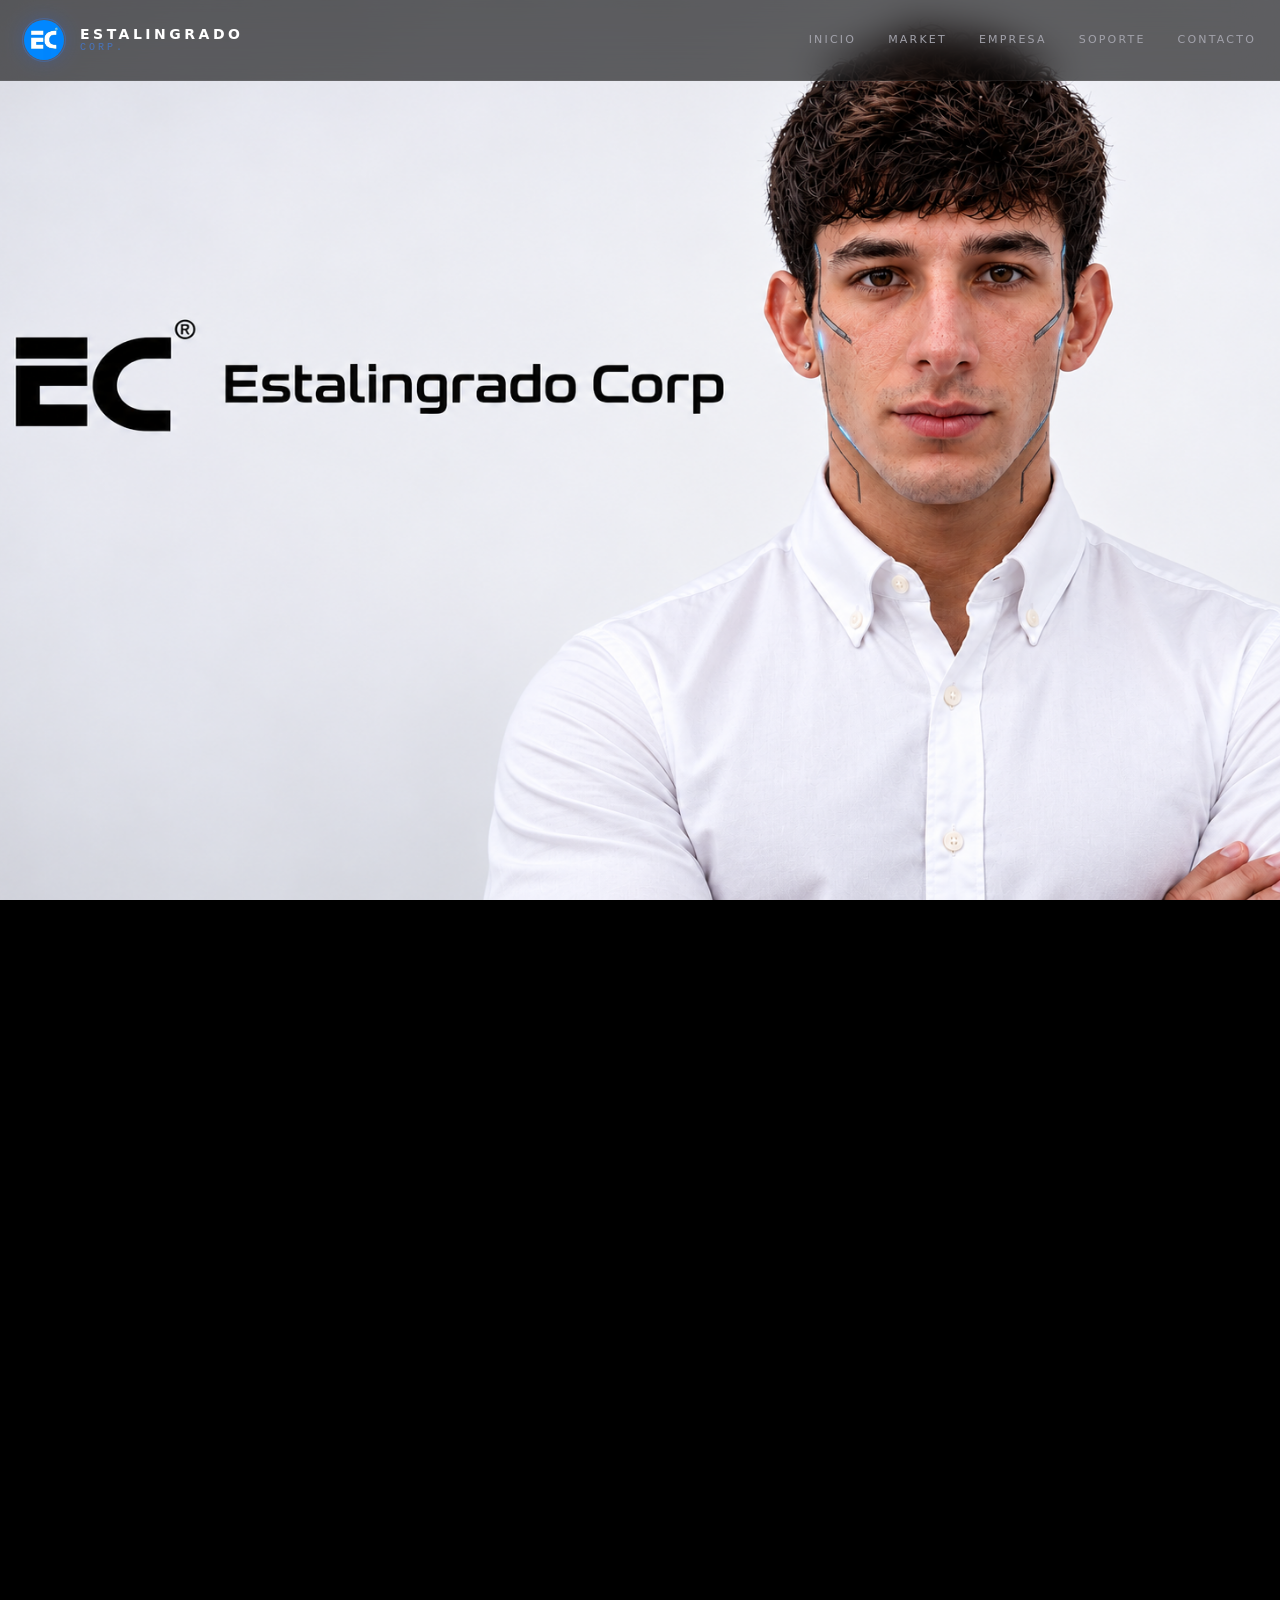
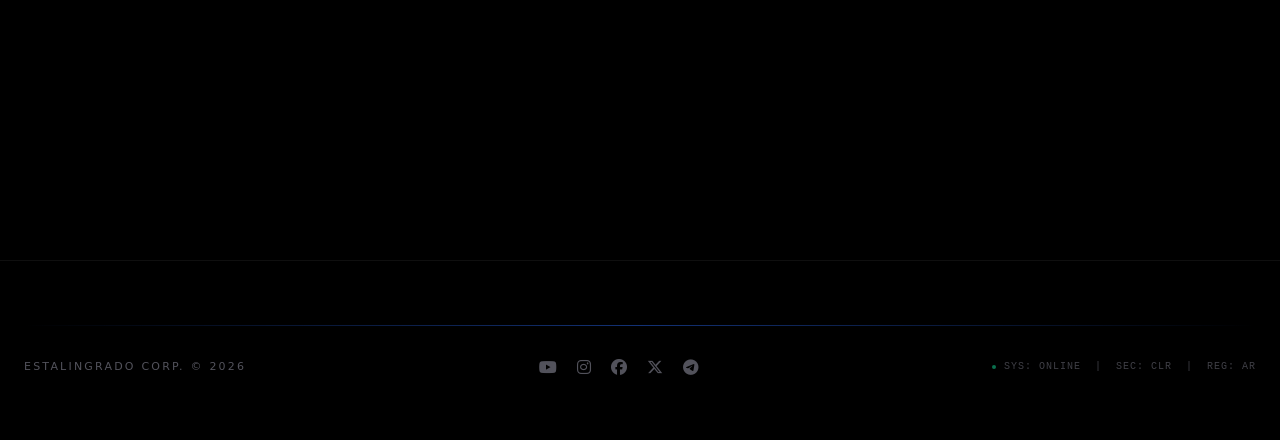
==== soporte/index.html @ 01b17282 "feat: publicar el portal completo con Soporte como subpágina" ====
<!DOCTYPE html>
<html lang="es">
<head>
<meta charset="UTF-8">
<meta name="viewport" content="width=device-width, initial-scale=1.0">
<title>Estalingrado Corp — Recepción de clientes</title>
<meta name="description" content="Estalingrado Corp: servicio técnico informático, desarrollo de sitios web y soporte al cliente en Salta Capital, Argentina. Pedí ayuda o enviá tu consulta.">
<meta name="author" content="Estalingrado Corp">
<meta name="referrer" content="strict-origin-when-cross-origin">
<link rel="canonical" href="https://estalingradocorp.qzz.io/soporte/">
<meta property="og:type" content="website">
<meta property="og:site_name" content="Estalingrado Corp">
<meta property="og:locale" content="es_AR">
<meta property="og:title" content="Estalingrado Corp — Recepción de clientes">
<meta property="og:description" content="Servicio técnico informático, desarrollo de sitios web y soporte al cliente en Salta Capital, Argentina. Pedí ayuda o enviá tu consulta.">
<meta property="og:url" content="https://estalingradocorp.qzz.io/soporte/">
<meta property="og:image" content="https://estalingradocorp.qzz.io/soporte/imagen/portada/Retrato%20corporativo%20con%20implantes%20cibern%C3%A9ticos.png">
<meta property="og:image:width" content="1535">
<meta property="og:image:height" content="1024">
<meta property="og:image:alt" content="Retrato corporativo de Estalingrado Corp con implantes cibernéticos">
<meta name="twitter:card" content="summary_large_image">
<meta name="twitter:title" content="Estalingrado Corp — Recepción de clientes">
<meta name="twitter:description" content="Servicio técnico informático, desarrollo de sitios web y soporte al cliente en Salta Capital, Argentina.">
<meta name="twitter:image" content="https://estalingradocorp.qzz.io/soporte/imagen/portada/Retrato%20corporativo%20con%20implantes%20cibern%C3%A9ticos.png">
<meta http-equiv="Content-Security-Policy" content="default-src 'self'; img-src 'self' data:; style-src 'self' https://cdnjs.cloudflare.com https://fonts.googleapis.com; font-src https://cdnjs.cloudflare.com https://fonts.gstatic.com; script-src 'self'; connect-src 'self' https://*.supabase.co; object-src 'none'; frame-src 'none'; base-uri 'self'; form-action 'self'; upgrade-insecure-requests">
<link rel="icon" type="image/jpeg" href="assets/favicon.jpg">
<link rel="preload" as="image" href="imagen/portada/Retrato%20corporativo%20con%20implantes%20cibern%C3%A9ticos.png">
<link rel="preconnect" href="https://fonts.googleapis.com">
<link rel="preconnect" href="https://fonts.gstatic.com" crossorigin>
<link href="https://fonts.googleapis.com/css2?family=Inter:wght@200;300;400;500;600;700&family=JetBrains+Mono:wght@300;400;500&display=swap" rel="stylesheet">
<link rel="stylesheet" href="https://cdnjs.cloudflare.com/ajax/libs/font-awesome/6.5.1/css/all.min.css">
<link rel="stylesheet" href="css/styles.css">
</head>
<body>

<a class="skip-link" href="#contenido">Saltar al contenido</a>

<!-- Fondo dinámico: red de orbes flotantes (canvas decorativo) -->
<canvas id="fondo-particulas" aria-hidden="true"></canvas>

<!-- NAVBAR -->
<header class="navbar glass" id="navbar">
  <div class="container navbar__inner">
    <a href="../index.html" class="brand" aria-label="Estalingrado Corp — Sitio oficial">
      <span class="brand__avatar">
        <img src="assets/logo.jpg" alt="" width="40" height="40">
      </span>
      <span class="brand__text">
        <span class="brand__name">Estalingrado</span>
        <span class="brand__suffix">Corp.</span>
      </span>
    </a>

    <nav class="nav-links" aria-label="Navegación principal">
      <a href="../index.html" class="nav-links__item">Inicio</a>
      <a href="../market.html" class="nav-links__item">Market</a>
      <a href="../empresa.html" class="nav-links__item">Empresa</a>
      <a href="soporte.html" class="nav-links__item">Soporte</a>
      <a href="#contacto" class="nav-links__item">Contacto</a>
    </nav>

    <button class="nav-toggle" id="nav-toggle" type="button" aria-expanded="false" aria-controls="mobile-menu" aria-label="Abrir menú">
      <i class="fa-solid fa-bars" aria-hidden="true"></i>
    </button>
  </div>
</header>

<!-- MENÚ MÓVIL -->
<div class="mobile-menu" id="mobile-menu" hidden>
  <button class="mobile-menu__close" id="mobile-menu-close" type="button" aria-label="Cerrar menú">
    <i class="fa-solid fa-xmark" aria-hidden="true"></i>
  </button>
  <nav class="mobile-menu__links" aria-label="Navegación móvil">
    <a href="../index.html" class="mobile-menu__link">Inicio</a>
    <a href="../market.html" class="mobile-menu__link">Market</a>
    <a href="../empresa.html" class="mobile-menu__link">Empresa</a>
    <a href="soporte.html" class="mobile-menu__link">Soporte</a>
    <a href="#contacto" class="mobile-menu__link">Contacto</a>
  </nav>
</div>

<main id="contenido">

  <!-- HERO: banner con la foto corporativa a pantalla completa -->
  <section class="hero hero--portada" id="inicio" aria-label="Estalingrado Corp">
    <h1 class="sr-only">Servicio técnico y sitios web — Estalingrado Corp</h1>
    <img
      class="hero__imagen"
      src="imagen/portada/Retrato%20corporativo%20con%20implantes%20cibern%C3%A9ticos.png"
      alt="Retrato corporativo de Estalingrado Corp con implantes cibernéticos"
      width="1535" height="1024"
      fetchpriority="high"
      decoding="async">
  </section>

  <!-- SOPORTE: la sección vive en su propia subpágina (soporte.html).
       Acá queda solo la banda de entrada. -->
  <section class="section" id="soporte" aria-label="Soporte al cliente">
    <div class="container container--narrow">
      <div class="soporte-cta reveal">
        <span class="soporte-cta__icon" aria-hidden="true"><i class="fa-solid fa-headset"></i></span>
        <p class="soporte-cta__texto">
          Consultas, incidencias o reclamos: escribinos y seguí tu solicitud desde la misma página.
        </p>
        <a href="soporte.html" class="btn btn--solid">
          Ir al soporte
          <i class="fa-solid fa-arrow-right btn__arrow" aria-hidden="true"></i>
        </a>
      </div>
    </div>
  </section>

  <!-- CONTACTO -->
  <section class="section" id="contacto" aria-labelledby="contacto-title">
    <div class="container container--narrow">
      <div class="section__head reveal">
        <p class="section__label"><span class="section__line" aria-hidden="true"></span>Contacto</p>
        <h2 class="section__title" id="contacto-title">Canales <span class="tg">oficiales</span></h2>
        <p class="section__desc">
          Estalingrado Corp · Salta Capital, Argentina (zona sur).
        </p>
      </div>

      <!-- Teléfono oficial: pendiente de que nos lo pase la empresa.
           El correo de soporte sí está verificado y publicado arriba. -->
      <!-- El formulario compartido se despliega al final de la sección
           #soporte (ver js/main.js). -->

      <ul class="contact-list reveal">
        <li class="contact-list__item">
          <span class="contact-list__icon" aria-hidden="true"><i class="fa-solid fa-envelope"></i></span>
          <div>
            <p class="contact-list__label">Soporte al cliente</p>
            <a class="contact-list__value" href="mailto:estalingradocorpsupport@protonmail.com">estalingradocorpsupport@protonmail.com</a>
          </div>
        </li>
        <li class="contact-list__item">
          <span class="contact-list__icon" aria-hidden="true"><i class="fa-brands fa-youtube"></i></span>
          <div>
            <p class="contact-list__label">YouTube</p>
            <a class="contact-list__value" href="https://www.youtube.com/@Estalingradocorp" target="_blank" rel="noopener">@Estalingradocorp</a>
          </div>
        </li>
        <li class="contact-list__item">
          <span class="contact-list__icon" aria-hidden="true"><i class="fa-brands fa-instagram"></i></span>
          <div>
            <p class="contact-list__label">Instagram</p>
            <a class="contact-list__value" href="https://www.instagram.com/nicotips27/" target="_blank" rel="noopener">@nicotips27</a>
          </div>
        </li>
        <li class="contact-list__item">
          <span class="contact-list__icon" aria-hidden="true"><i class="fa-brands fa-facebook"></i></span>
          <div>
            <p class="contact-list__label">Facebook</p>
            <a class="contact-list__value" href="https://web.facebook.com/estalingradocorp" target="_blank" rel="noopener">estalingradocorp</a>
          </div>
        </li>
        <li class="contact-list__item">
          <span class="contact-list__icon" aria-hidden="true"><i class="fa-brands fa-x-twitter"></i></span>
          <div>
            <p class="contact-list__label">X (Twitter)</p>
            <a class="contact-list__value" href="https://x.com/estalingrado27" target="_blank" rel="noopener">@estalingrado27</a>
          </div>
        </li>
        <li class="contact-list__item">
          <span class="contact-list__icon" aria-hidden="true"><i class="fa-brands fa-telegram"></i></span>
          <div>
            <p class="contact-list__label">Telegram</p>
            <a class="contact-list__value" href="https://t.me/estalingradocorp" target="_blank" rel="noopener">t.me/estalingradocorp</a>
          </div>
        </li>
      </ul>
    </div>
  </section>

</main>

<!-- FOOTER -->
<footer class="site-footer">
  <div class="container">
    <div class="glow-line" aria-hidden="true"></div>
    <div class="site-footer__inner">
      <p class="site-footer__copy">Estalingrado Corp. © <span id="year"></span></p>

      <div class="site-footer__social">
        <a class="sf--yt" href="https://www.youtube.com/@Estalingradocorp" target="_blank" rel="noopener" title="YouTube" aria-label="YouTube"><i class="fa-brands fa-youtube" aria-hidden="true"></i></a>
        <a class="sf--ig" href="https://www.instagram.com/nicotips27/" target="_blank" rel="noopener" title="Instagram" aria-label="Instagram"><i class="fa-brands fa-instagram" aria-hidden="true"></i></a>
        <a class="sf--fb" href="https://web.facebook.com/estalingradocorp" target="_blank" rel="noopener" title="Facebook" aria-label="Facebook"><i class="fa-brands fa-facebook" aria-hidden="true"></i></a>
        <a class="sf--x" href="https://x.com/estalingrado27" target="_blank" rel="noopener" title="X (Twitter)" aria-label="X (Twitter)"><i class="fa-brands fa-x-twitter" aria-hidden="true"></i></a>
        <a class="sf--tg" href="https://t.me/estalingradocorp" target="_blank" rel="noopener" title="Telegram" aria-label="Telegram"><i class="fa-brands fa-telegram" aria-hidden="true"></i></a>
      </div>

      <p class="site-footer__status">
        <span class="site-footer__status-dot" aria-hidden="true"></span>
        SYS: ONLINE&nbsp;&nbsp;|&nbsp;&nbsp;SEC: CLR&nbsp;&nbsp;|&nbsp;&nbsp;REG: AR
      </p>
    </div>
  </div>
</footer>

<script src="js/config.js"></script>
<script src="js/main.js"></script>
</body>
</html>
---- soporte/css/styles.css ----
/* =========================================================
   Estalingrado Corp — Recepción de clientes
   Tokens extraídos de la página institucional (auditoría Etapa 1)
   ========================================================= */

:root {
  /* Colores */
  --bg: #000;
  --surface: #050506;
  --text: #e5e7eb;
  --text-strong: #fff;
  --text-muted: #a1a1aa;
  --text-dim: #71717a;
  --text-faint: #52525b;
  --blue-300: #93c5fd;
  --blue-400: #60a5fa;
  --blue-500: #3b82f6;
  --blue-600: #2563eb;
  --blue-700: #1d4ed8;
  --emerald-500: #10b981;
  --gradient-tg: linear-gradient(135deg, #60a5fa, #2563eb, #1d4ed8);

  /* Superficies y bordes */
  --glass-bg: rgba(0, 0, 0, .6);
  --card-bg: rgba(255, 255, 255, .02);
  --card-border: rgba(255, 255, 255, .05);
  --border-soft: rgba(255, 255, 255, .06);
  --glow-blue: rgba(37, 99, 235, .3);

  /* Tipografía */
  --font-sans: 'Inter', ui-sans-serif, system-ui, -apple-system, sans-serif;
  --font-mono: 'JetBrains Mono', ui-monospace, 'SFMono-Regular', Consolas, monospace;

  /* Medidas */
  --container: 1400px;
  --radius-card: 16px;
  --nav-height: 80px;
  --section-space: 7rem;

  /* Efectos */
  --ease: cubic-bezier(.16, 1, .3, 1);
  --transition: .35s var(--ease);
  --shadow-card: 0 20px 60px -15px rgba(37, 99, 235, .1);
}

/* ---------- Base ---------- */

*, *::before, *::after { box-sizing: border-box; }

html {
  scroll-behavior: smooth;
  scroll-padding-top: calc(var(--nav-height) + 1rem);
}

body {
  margin: 0;
  background: var(--bg);
  color: var(--text);
  font-family: var(--font-sans);
  font-weight: 300;
  line-height: 1.6;
  -webkit-font-smoothing: antialiased;
  overflow-x: hidden;
}

img { display: block; max-width: 100%; }

a { color: inherit; text-decoration: none; }

h1, h2, h3 {
  color: var(--text-strong);
  font-weight: 300;
  letter-spacing: -.02em;
  line-height: 1.1;
  margin: 0;
}

p { margin: 0; }

/* El atributo `hidden` siempre gana. Varios componentes definen su propio
   `display` (.stepper es flex, .btn es inline-flex) y, por orden de reglas,
   anulaban el `[hidden]` del navegador: el stepper se veía antes de iniciar
   la solicitud y el botón "Nueva solicitud" quedaba a la vista. */
[hidden] { display: none !important; }

::selection { background: var(--blue-600); color: #fff; }

::-webkit-scrollbar { width: 6px; }
::-webkit-scrollbar-track { background: var(--bg); }
::-webkit-scrollbar-thumb { background: var(--blue-900, #1e3a8a); border-radius: 3px; }
::-webkit-scrollbar-thumb:hover { background: var(--blue-600); }

:focus-visible {
  outline: 2px solid var(--blue-500);
  outline-offset: 3px;
  border-radius: 2px;
}

.skip-link {
  position: absolute;
  top: -100%;
  left: 1rem;
  z-index: 100;
  padding: .75rem 1.25rem;
  background: var(--blue-600);
  color: #fff;
  font-family: var(--font-mono);
  font-size: .75rem;
  text-transform: uppercase;
  letter-spacing: .15em;
  transition: top .25s var(--ease);
}

.skip-link:focus { top: 1rem; }

.container {
  width: 100%;
  max-width: var(--container);
  margin-inline: auto;
  padding-inline: 1.5rem;
}

.container--narrow { max-width: 960px; }

/* Contenido solo para lectores de pantalla (título del hero sin texto visible) */
.sr-only {
  position: absolute;
  width: 1px;
  height: 1px;
  margin: -1px;
  padding: 0;
  overflow: hidden;
  clip-path: inset(50%);
  white-space: nowrap;
  border: 0;
}

/* ---------- Utilidades visuales ---------- */

.tg {
  background: var(--gradient-tg);
  -webkit-background-clip: text;
  background-clip: text;
  -webkit-text-fill-color: transparent;
  color: transparent;
  font-weight: 500;
}

.glass {
  background: var(--glass-bg);
  backdrop-filter: blur(20px);
  -webkit-backdrop-filter: blur(20px);
}

.glow-line {
  height: 1px;
  background: linear-gradient(90deg, transparent, rgba(37, 99, 235, .5), transparent);
}

/* Fondo radial del hero (patrón institucional .bgh) */
.bgh {
  background:
    radial-gradient(ellipse 80% 50% at 50% -20%, rgba(37, 99, 235, .15), transparent),
    radial-gradient(ellipse 60% 40% at 80% 100%, rgba(30, 58, 138, .08), transparent);
}

/* ---------- Fondo dinámico: red de orbes flotantes ---------- */

#fondo-particulas {
  position: fixed;
  inset: 0;
  width: 100%;
  height: 100%;
  z-index: -1;
  pointer-events: none;
}

/* Reveal on scroll */
.reveal {
  opacity: 0;
  transform: translateY(30px);
  transition: opacity .8s var(--ease), transform .8s var(--ease);
}

.reveal.visible {
  opacity: 1;
  transform: translateY(0);
}

/* Entrada suave reutilizable: pasos del formulario, avisos, errores y el
   bloque del formulario al cambiar de sección. Corta y discreta. */
@keyframes fade-up {
  from { opacity: 0; transform: translateY(8px); }
  to { opacity: 1; transform: translateY(0); }
}

/* ---------- Navbar ---------- */

.navbar {
  position: fixed;
  inset: 0 0 auto 0;
  z-index: 50;
  border-bottom: 1px solid var(--border-soft);
}

.navbar__inner {
  display: flex;
  align-items: center;
  justify-content: space-between;
  height: var(--nav-height);
}

.brand {
  display: flex;
  align-items: center;
  gap: 1rem;
}

.brand__avatar {
  position: relative;
  display: block;
  width: 40px;
  height: 40px;
  transition: transform .3s var(--ease);
}

.brand:hover .brand__avatar { transform: scale(1.06); }

.brand__avatar img {
  width: 40px;
  height: 40px;
  object-fit: cover;
  border-radius: 50%;
  box-shadow: 0 0 20px var(--glow-blue);
}

.brand__avatar::after {
  content: '';
  position: absolute;
  inset: 0;
  border: 1px solid rgba(59, 130, 246, .3);
  border-radius: 50%;
  transform: scale(1.1);
}

.brand__text {
  display: flex;
  flex-direction: column;
  line-height: 1.2;
}

.brand__name {
  color: var(--text-strong);
  font-size: .875rem;
  font-weight: 600;
  letter-spacing: .25em;
  text-transform: uppercase;
}

.brand__suffix {
  color: rgba(59, 130, 246, .6);
  font-family: var(--font-mono);
  font-size: .625rem;
  letter-spacing: .3em;
  text-transform: uppercase;
}

.nav-links {
  display: flex;
  gap: clamp(1rem, 2.5vw, 2.5rem);
}

.nav-links__item {
  position: relative;
  font-size: .6875rem;
  font-weight: 500;
  letter-spacing: .2em;
  text-transform: uppercase;
  color: var(--text-muted);
  transition: color .25s ease;
}

.nav-links__item:hover,
.nav-links__item[aria-current="true"],
.nav-links__item[aria-current="page"] { color: var(--text-strong); }

/* Subrayado que crece desde la izquierda al pasar el puntero */
.nav-links__item::after {
  content: '';
  position: absolute;
  left: 0;
  right: 0;
  bottom: -.4rem;
  height: 1px;
  background: var(--blue-500);
  transform: scaleX(0);
  transform-origin: left;
  transition: transform .3s var(--ease);
}

.nav-links__item:hover::after,
.nav-links__item[aria-current="true"]::after,
.nav-links__item[aria-current="page"]::after { transform: scaleX(1); }

.nav-toggle {
  display: none;
  padding: .5rem;
  background: none;
  border: 0;
  color: var(--text-muted);
  font-size: 1.25rem;
  cursor: pointer;
  transition: color .25s ease;
}

.nav-toggle:hover { color: var(--text-strong); }

/* Menú móvil */

.mobile-menu {
  position: fixed;
  inset: 0;
  z-index: 60;
  display: flex;
  flex-direction: column;
  align-items: center;
  justify-content: center;
  gap: 2rem;
  background: rgba(0, 0, 0, .95);
  backdrop-filter: blur(20px);
  -webkit-backdrop-filter: blur(20px);
  animation: menu-in .3s var(--ease);
}

@keyframes menu-in {
  from { opacity: 0; }
}

.mobile-menu[hidden] { display: none; }

.mobile-menu__close {
  position: absolute;
  top: 1.5rem;
  right: 1.5rem;
  padding: .5rem;
  background: none;
  border: 0;
  color: var(--text-muted);
  font-size: 1.5rem;
  cursor: pointer;
  transition: color .25s ease;
}

.mobile-menu__close:hover { color: var(--text-strong); }

.mobile-menu__links {
  display: flex;
  flex-direction: column;
  align-items: center;
  gap: 2rem;
  animation: menu-links .35s var(--ease) .05s backwards;
}

@keyframes menu-links {
  from { opacity: 0; transform: translateY(10px); }
}

.mobile-menu__link {
  font-size: 1.5rem;
  font-weight: 300;
  letter-spacing: .1em;
  color: var(--text-strong);
  transition: color .25s ease;
}

.mobile-menu__link:hover { color: var(--blue-400); }
.mobile-menu__link[aria-current] { color: var(--blue-400); }

/* ---------- Hero: banner con la foto a pantalla completa ---------- */

/* Sin texto ni capas encima: la foto ocupa todo el banner (alto de la ventana)
   y se recorta con object-fit: cover. La navbar glass queda flotando arriba. */
.hero {
  position: relative;
  height: 100vh;
  height: 100dvh;
  min-height: 100vh;
  min-height: 100dvh;
  overflow: hidden;
  background: var(--bg);
}

.hero__imagen {
  position: absolute;
  inset: 0;
  width: 100%;
  height: 100%;
  object-fit: cover;
  object-position: center;
}

/* ---------- Botones ---------- */

.btn {
  display: inline-flex;
  align-items: center;
  justify-content: center;
  gap: .75rem;
  min-height: 3.25rem;
  padding: 1rem 2rem;
  border: 1px solid transparent;
  border-radius: 10px;
  font-size: .75rem;
  font-weight: 600;
  letter-spacing: .18em;
  line-height: 1.1;
  text-align: center;
  text-transform: uppercase;
  transition: border-color .3s ease, color .3s ease, background .3s ease,
    box-shadow .3s ease, transform .3s var(--ease);
}

.btn--outline {
  border-color: #52525b;
  background: rgba(255, 255, 255, .03);
  color: #e4e4e7;
}

.btn--outline:hover {
  border-color: rgba(59, 130, 246, .65);
  background: rgba(59, 130, 246, .12);
  color: #fff;
}

.btn__arrow {
  font-size: .625rem;
  transition: transform .3s var(--ease);
}

.btn:hover .btn__arrow { transform: translateX(4px); }

/* Respuesta táctil discreta al presionar */
.btn:active { transform: translateY(0) scale(.98); }

/* El foco global redondea a 2px: los botones mantienen su radio. */
.btn:focus-visible { border-radius: 10px; }

/* ---------- Secciones ---------- */

.section {
  position: relative;
  padding-block: var(--section-space);
}

.section--grid::before {
  content: '';
  position: absolute;
  inset: 0;
  background-image:
    linear-gradient(rgba(255, 255, 255, .02) 1px, transparent 1px),
    linear-gradient(90deg, rgba(255, 255, 255, .02) 1px, transparent 1px);
  background-size: 60px 60px;
  opacity: .5;
  pointer-events: none;
}

.section--grid .container { position: relative; }

.section__head { margin-bottom: 4rem; max-width: 40rem; }

.section__label {
  display: flex;
  align-items: center;
  gap: .75rem;
  margin-bottom: 1.5rem;
  color: var(--blue-400);
  font-family: var(--font-mono);
  font-size: .6875rem;
  letter-spacing: .2em;
  text-transform: uppercase;
}

.section__line {
  width: 32px;
  height: 1px;
  background: var(--blue-500);
}

.section__title {
  font-size: clamp(2.25rem, 5vw, 3rem);
  margin-bottom: 1rem;
}

.section__desc {
  color: var(--text-muted);
  font-weight: 300;
  line-height: 1.7;
}

/* ---------- Tarjetas de servicio ---------- */

.cards {
  display: grid;
  grid-template-columns: repeat(auto-fit, minmax(280px, 1fr));
  gap: 1.5rem;
}

.card {
  position: relative;
  overflow: hidden;
  padding: 2.5rem;
  background: var(--card-bg);
  backdrop-filter: blur(10px);
  -webkit-backdrop-filter: blur(10px);
  border: 1px solid var(--card-border);
  border-radius: var(--radius-card);
  transition: transform .5s var(--ease), border-color .5s var(--ease), box-shadow .5s var(--ease);
}

.card::before {
  content: '';
  position: absolute;
  top: 0;
  left: -100%;
  width: 100%;
  height: 100%;
  background: linear-gradient(90deg, transparent, rgba(37, 99, 235, .04), transparent);
  transition: left .7s ease;
}

.card:hover {
  transform: translateY(-4px);
  border-color: rgba(37, 99, 235, .25);
  box-shadow: var(--shadow-card);
}

.card:hover::before { left: 100%; }

.card__icon {
  display: flex;
  align-items: center;
  justify-content: center;
  width: 56px;
  height: 56px;
  margin-bottom: 2rem;
  background: rgba(59, 130, 246, .05);
  border: 1px solid rgba(59, 130, 246, .12);
  border-radius: 12px;
  color: var(--blue-500);
  font-size: 1.35rem;
  transition: transform .5s var(--ease), color .5s var(--ease);
}

.card:hover .card__icon {
  transform: scale(1.06) rotate(-5deg);
  color: var(--blue-400);
}

.card__title {
  font-size: 1.25rem;
  font-weight: 500;
  margin-bottom: .75rem;
}

.card__text {
  color: var(--text-muted);
  font-size: .9375rem;
  font-weight: 300;
  line-height: 1.7;
  margin-bottom: 1.5rem;
}

.card__link {
  display: inline-flex;
  align-items: center;
  gap: .5rem;
  color: rgba(96, 165, 250, .7);
  font-family: var(--font-mono);
  font-size: .6875rem;
  letter-spacing: .15em;
  text-transform: uppercase;
  transition: color .3s ease;
}

.card__link i { font-size: .5rem; transition: transform .3s var(--ease); }

.card__link:hover { color: var(--blue-400); }
.card__link:hover i { transform: translateX(4px); }

/* ---------- Contacto ---------- */

.contact-list {
  display: grid;
  grid-template-columns: repeat(auto-fit, minmax(240px, 1fr));
  gap: 1rem;
  padding: 0;
  margin: 0;
  list-style: none;
}

.contact-list__item {
  display: flex;
  align-items: center;
  gap: 1rem;
  padding: 1.25rem 1.5rem;
  background: var(--card-bg);
  border: 1px solid var(--card-border);
  border-radius: 12px;
  transition: border-color .4s ease, background .4s ease, transform .3s var(--ease);
}

.contact-list__item:hover {
  border-color: rgba(37, 99, 235, .25);
  background: rgba(37, 99, 235, .03);
  transform: translateY(-2px);
}

.contact-list__icon {
  display: flex;
  align-items: center;
  justify-content: center;
  width: 40px;
  height: 40px;
  flex-shrink: 0;
  background: rgba(59, 130, 246, .08);
  border: 1px solid rgba(59, 130, 246, .18);
  border-radius: 10px;
  color: var(--blue-400);
}

.contact-list__label {
  color: var(--text-dim);
  font-family: var(--font-mono);
  font-size: .625rem;
  letter-spacing: .2em;
  text-transform: uppercase;
}

.contact-list__value {
  color: var(--text);
  font-size: .875rem;
  overflow-wrap: anywhere;
  transition: color .25s ease;
}

.contact-list__value:hover { color: var(--blue-400); }

.btn--solid {
  background: var(--text-strong);
  border-color: var(--text-strong);
  color: #000;
  font-weight: 700;
  box-shadow: 0 8px 20px rgba(0, 0, 0, .35);
}

.btn--solid:hover {
  background: #fff;
  border-color: #fff;
  color: #000;
  transform: translateY(-1px);
  box-shadow: 0 12px 26px rgba(0, 0, 0, .45);
}

.btn:disabled,
.btn[aria-disabled="true"] {
  cursor: not-allowed;
  pointer-events: none;
}

.btn--solid:disabled,
.btn--solid[aria-disabled="true"] {
  background: #3f3f46;
  border-color: #3f3f46;
  color: #d4d4d8;
  box-shadow: none;
}

.btn--outline:disabled,
.btn--outline[aria-disabled="true"] {
  border-color: #3f3f46;
  background: transparent;
  color: #71717a;
}

/* ---------- Soporte ---------- */

.soporte-steps {
  display: grid;
  grid-template-columns: repeat(auto-fit, minmax(240px, 1fr));
  gap: 1.5rem;
  padding: 0;
  margin: 0 0 3rem;
  list-style: none;
}

.soporte-steps__item {
  display: flex;
  gap: .875rem;
  padding-top: 1.25rem;
  border-top: 1px solid rgba(59, 130, 246, .35);
}

.soporte-steps__num {
  flex-shrink: 0;
  font-family: var(--font-mono);
  font-size: .75rem;
  letter-spacing: .1em;
  color: var(--blue-400);
  line-height: 1.7;
}

.soporte-steps__titulo {
  margin-bottom: .375rem;
  font-size: .9375rem;
  font-weight: 600;
  color: var(--text-strong);
}

.soporte-steps__texto {
  font-size: .875rem;
  line-height: 1.7;
  color: var(--text-muted);
}

.soporte-canales {
  display: flex;
  flex-wrap: wrap;
  align-items: center;
  justify-content: space-between;
  gap: 1.5rem;
  margin-top: 3rem;
}

/* Banda de entrada al soporte, en la página principal */
.soporte-cta {
  display: flex;
  flex-wrap: wrap;
  align-items: center;
  gap: 1.25rem;
  padding: 1.5rem 1.75rem;
  background: var(--card-bg);
  border: 1px solid var(--card-border);
  border-radius: var(--radius-card);
  transition: border-color var(--transition), background var(--transition);
}

.soporte-cta:hover {
  border-color: rgba(59, 130, 246, .45);
  background: rgba(59, 130, 246, .05);
}

.soporte-cta__icon {
  display: grid;
  place-items: center;
  flex: 0 0 auto;
  width: 2.75rem;
  height: 2.75rem;
  border-radius: 12px;
  background: rgba(37, 99, 235, .14);
  border: 1px solid rgba(59, 130, 246, .3);
  color: var(--blue-400);
  font-size: 1.125rem;
}

.soporte-cta__texto {
  flex: 1 1 18rem;
  color: var(--text-muted);
  font-size: .95rem;
}

.soporte-cta .btn { flex: 0 0 auto; }


.soporte-canales .contact-list { flex: 1 1 22rem; }

/* ---------- Formulario compartido por sección ---------- */

/* El formulario es uno solo: el JS lo mueve al slot de #soporte. Con
   contenido, ese slot separa el formulario de los pasos y canales de arriba. */
.slot-form:not(:empty) { margin-top: clamp(2rem, 4vw, 3rem); }

.bloque-formulario.entrando { animation: fade-up .45s var(--ease); }

/* ---------- Solicitud: stepper ---------- */

.stepper {
  display: flex;
  flex-wrap: wrap;
  gap: 2rem;
  padding: 0;
  margin: 0 0 2rem;
  list-style: none;
}

.stepper__item {
  padding-bottom: .6rem;
  border-bottom: 2px solid var(--border-soft);
  color: var(--text-faint);
  font-family: var(--font-mono);
  font-size: .75rem;
  font-weight: 500;
  letter-spacing: .14em;
  text-transform: uppercase;
  transition: color .3s ease, border-color .3s ease;
}

.stepper__num { color: var(--text-faint); margin-right: .4rem; }

.stepper__item.is-done { color: var(--text-muted); border-bottom-color: rgba(255, 255, 255, .15); }

.stepper__item.is-active { color: var(--blue-400); border-bottom-color: var(--blue-600); font-weight: 700; }
.stepper__item.is-active .stepper__num { color: var(--blue-500); }

/* ---------- Recepción: flujo ---------- */

.flow {
  padding: clamp(1.5rem, 4vw, 3rem);
  background: var(--card-bg);
  backdrop-filter: blur(10px);
  -webkit-backdrop-filter: blur(10px);
  border: 1px solid var(--card-border);
  border-radius: var(--radius-card);
}

.flow__paso {
  min-width: 0;
  padding: 0;
  margin: 0;
  border: 0;
}

.flow__paso[hidden] { display: none; }

/* Cada paso entra con un desplazamiento mínimo al pasar de uno a otro */
.flow__paso:not([hidden]) { animation: fade-up .35s var(--ease); }

.flow__paso:focus { outline: none; }

.flow__titulo {
  padding: 0;
  margin-bottom: 1.25rem;
  color: var(--text-strong);
  font-size: 1.375rem;
  font-weight: 400;
  letter-spacing: -.015em;
  line-height: 1.2;
}

.flow__nota {
  margin: -.5rem 0 2.25rem;
  color: var(--text-muted);
  font-size: .875rem;
  line-height: 1.5;
}

.flow__subtitulo {
  display: flex;
  align-items: center;
  gap: .875rem;
  margin: 0 0 1.5rem;
  color: var(--text-strong);
  font-size: .9375rem;
  font-weight: 500;
  letter-spacing: -.005em;
}

.flow__subtitulo::after {
  content: "";
  flex: 1;
  height: 1px;
  background: var(--border-soft);
}

.flow__subtitulo--sep {
  padding-top: 1.75rem;
  margin-top: .25rem;
  border-top: 1px dashed var(--border-soft);
}

.flow__actions {
  display: flex;
  flex-wrap: wrap;
  justify-content: flex-end;
  gap: .875rem;
  margin-top: 2rem;
}

.flow__actions .btn { min-width: 11rem; }

.flow .btn {
  min-height: 3.25rem;
  font-size: .8125rem;
}

/* Campos del formulario */

.field { margin-bottom: 1.75rem; }

.field-group {
  display: grid;
  gap: 1.75rem;
  padding-top: 1.75rem;
  margin-top: .25rem;
  border-top: 1px dashed var(--border-soft);
}

.field-group[hidden] { display: none; }

.field__label {
  display: block;
  margin-bottom: .65rem;
  color: var(--text-muted);
  font-size: .8125rem;
  font-weight: 600;
  letter-spacing: .1em;
  text-transform: uppercase;
}

.field__req { color: var(--blue-400); }

.field__optional {
  color: var(--text-dim);
  font-family: var(--font-mono);
  font-size: .6875rem;
  letter-spacing: .1em;
}

.field__control {
  display: block;
  width: 100%;
  min-height: 3rem;
  padding: .85rem 0;
  background: transparent;
  border: 0;
  border-bottom: 1px solid #3f3f46;
  color: var(--text-strong);
  font-family: var(--font-sans);
  font-size: 1rem;
  font-weight: 400;
  line-height: 1.5;
  transition: border-color .3s ease;
}

.field__control::placeholder { color: #71717a; }

select.field__control {
  padding-right: 1.5rem;
  appearance: none;
  cursor: pointer;
  background-image: url("data:image/svg+xml,%3Csvg xmlns='http://www.w3.org/2000/svg' width='10' height='6' fill='none'%3E%3Cpath d='M1 1l4 4 4-4' stroke='%2371717a' stroke-width='1.5'/%3E%3C/svg%3E");
  background-repeat: no-repeat;
  background-position: right .25rem center;
}

select.field__control option { background: var(--surface); color: var(--text); }

.field__control--area { resize: vertical; min-height: 8.5rem; }

.field__control:hover { border-bottom-color: #52525b; }

.field__control:focus { border-bottom-color: var(--blue-500); }

.field__control[aria-invalid="true"] { border-bottom-color: #f87171; }

.field__hint {
  margin-top: .5rem;
  color: var(--text-muted);
  font-size: .8125rem;
  line-height: 1.55;
}

.field__error {
  margin-top: .5rem;
  color: #f87171;
  font-size: .875rem;
  font-weight: 500;
  line-height: 1.5;
}

.field__error[hidden] { display: none; }

.field__error:not([hidden]) { animation: fade-up .25s ease; }

/* Revisión de la solicitud */

.resumen {
  margin: 0;
}

.resumen__row {
  display: grid;
  grid-template-columns: minmax(10rem, 14rem) 1fr;
  gap: .5rem 1.5rem;
  padding-block: 1rem;
  border-bottom: 1px solid var(--border-soft);
}

.resumen__row:first-child { border-top: 1px solid var(--border-soft); }

.resumen__dt {
  color: var(--text-dim);
  font-family: var(--font-mono);
  font-size: .75rem;
  letter-spacing: .1em;
  text-transform: uppercase;
}

.resumen__dd {
  margin: 0;
  color: var(--text-strong);
  font-size: 1rem;
  font-weight: 400;
  line-height: 1.6;
  white-space: pre-wrap;
  overflow-wrap: anywhere;
}

/* Estado del envío */

.status {
  display: flex;
  gap: 1rem;
  padding: 1.25rem 1.5rem;
  margin-top: 2rem;
  border: 1px solid rgba(245, 158, 11, .3);
  border-radius: 12px;
  background: rgba(245, 158, 11, .06);
}

.status[hidden] { display: none; }

.status:not([hidden]) { animation: fade-up .3s ease; }

.status__icon {
  color: #f59e0b;
  font-size: 1rem;
  line-height: 1.6;
}

.status__titulo {
  color: var(--text-strong);
  font-size: .9375rem;
  font-weight: 600;
  margin-bottom: .35rem;
}

.status__texto {
  color: var(--text-muted);
  font-size: .9375rem;
  font-weight: 400;
  line-height: 1.65;
}

.status--ok {
  border-color: rgba(16, 185, 129, .35);
  background: rgba(16, 185, 129, .07);
}

.status--ok .status__icon { color: #34d399; }

.status--error {
  border-color: rgba(248, 113, 113, .4);
  background: rgba(248, 113, 113, .07);
}

.status--error .status__icon { color: #f87171; }

/* Trampa anti-bot: fuera de pantalla, invisible para personas */
.hp {
  position: absolute;
  left: -9999px;
  width: 1px;
  height: 1px;
  overflow: hidden;
}

.flow__privacidad {
  margin-top: 1rem;
  color: var(--text-faint);
  font-size: .8125rem;
  line-height: 1.5;
}

/* ---------- Footer ---------- */

.site-footer {
  border-top: 1px solid var(--border-soft);
  padding-block: 4rem;
}

.site-footer .glow-line { margin-bottom: 2rem; }

.site-footer__inner {
  display: flex;
  flex-wrap: wrap;
  align-items: center;
  justify-content: space-between;
  gap: 1.5rem;
}

.site-footer__copy {
  color: var(--text-faint);
  font-size: .6875rem;
  letter-spacing: .2em;
  text-transform: uppercase;
}

.site-footer__social {
  display: flex;
  gap: 1.25rem;
}

.site-footer__social a {
  display: inline-flex;
  color: var(--text-faint);
  transition: color .25s ease, transform .25s var(--ease);
}

.site-footer__social a:hover {
  color: var(--text-strong);
  transform: translateY(-2px);
}

.site-footer__social .sf--yt:hover { color: #ef4444; }
.site-footer__social .sf--ig:hover { color: #e1306c; }
.site-footer__social .sf--fb:hover { color: #2563eb; }
.site-footer__social .sf--tg:hover { color: var(--blue-400); }

.site-footer__status {
  display: flex;
  align-items: center;
  gap: .5rem;
  color: #3f3f46;
  font-family: var(--font-mono);
  font-size: .625rem;
  letter-spacing: .1em;
}

.site-footer__status-dot {
  width: 4px;
  height: 4px;
  border-radius: 50%;
  background: rgba(16, 185, 129, .6);
}

/* ---------- Responsive ---------- */

/* ---------- Subpágina de soporte: link de vuelta ---------- */

/* Link de vuelta: marca que esta página es una subpágina */
.volver {
  display: inline-flex;
  align-items: center;
  gap: .55rem;
  margin-bottom: 2rem;
  color: var(--text-muted);
  font-family: var(--font-mono);
  font-size: .6875rem;
  letter-spacing: .18em;
  text-transform: uppercase;
  transition: color var(--transition);
}

.volver:hover { color: var(--blue-400); }

.volver i { transition: transform var(--transition); }

.volver:hover i { transform: translateX(-4px); }

/* ---------- Preguntas frecuentes: acordeón en tarjetas ---------- */

.faq {
  display: grid;
  gap: .75rem;
}

.faq__item {
  position: relative;
  overflow: hidden;
  background: var(--card-bg);
  border: 1px solid var(--card-border);
  border-radius: var(--radius-card);
  transition: border-color var(--transition), background var(--transition);
}

.faq__item:hover {
  border-color: rgba(59, 130, 246, .45);
}

.faq__item.is-open {
  border-color: var(--blue-400);
  background: rgba(96, 165, 250, .1);
}

.faq__trigger {
  width: 100%;
  display: flex;
  align-items: center;
  justify-content: space-between;
  gap: .75rem;
  padding: 1rem 1.25rem;
  background: transparent;
  border: 0;
  border-radius: 0;
  cursor: pointer;
  text-align: left;
  font-family: var(--font-sans);
  font-size: 1rem;
  font-weight: 600;
  color: var(--text-strong);
  transition: background var(--transition), color var(--transition);
}

.faq__trigger:hover {
  background: rgba(59, 130, 246, .07);
}

.faq__pregunta {
  font-weight: 600;
}

.faq__chevron {
  font-size: .65rem;
  color: var(--blue-500);
  transition: transform var(--transition), color var(--transition);
}

.faq__trigger[aria-expanded="true"] .faq__chevron {
  transform: rotate(90deg);
  color: var(--blue-400);
}

.faq__respuesta {
  max-height: 0;
  overflow: hidden;
  padding: 0 1.25rem;
  color: var(--text-muted);
  font-size: .95rem;
  line-height: 1.6;
  opacity: 0;
  transition: max-height var(--transition) var(--ease), padding-bottom var(--transition) var(--ease), opacity var(--transition) var(--ease);
}

.faq__trigger[aria-expanded="true"] + .faq__respuesta {
  max-height: 40rem;
  padding-bottom: 1.5rem;
  opacity: 1;
}

.faq__respuesta p {
  margin: 0;
}

@media (max-width: 768px) {
  :root {
    --section-space: 4.5rem;
    --nav-height: 64px;
  }

  /* Banner en celular: las fotos son apaisadas (1535x1024) y a pantalla
     completa en vertical se recortaba casi el 70% del ancho, con las
     personas cortadas en los bordes. En celular el banner baja a
     proporcion 4/5 (se ve mas de la mitad de la foto, de punta a punta
     en vertical) y el recorte se centra en el sujeto de cada pagina. */
  .hero {
    height: auto;
    min-height: 0;
    aspect-ratio: 4 / 5;
  }

  .hero--portada .hero__imagen { object-position: 92% center; }
  .hero--equipo .hero__imagen { object-position: 100% center; }

  .nav-links { display: none; }
  .nav-toggle { display: block; }

  .card { padding: 1.75rem; }

  /* Banda de entrada: en el celu se apila y el boton ocupa todo el ancho */
  .soporte-cta {
    flex-direction: column;
    align-items: stretch;
    gap: 1rem;
    padding: 1.25rem;
  }

  .soporte-cta__icon {
    align-self: flex-start;
    width: 2.5rem;
    height: 2.5rem;
  }

  .soporte-cta__texto {
    flex: 0 0 auto;
    font-size: .9375rem;
  }

  .soporte-cta .btn { width: 100%; }

  /* Canales de soporte: la lista arriba y el boton a todo el ancho */
  .soporte-canales {
    flex-direction: column;
    align-items: stretch;
    gap: 1.25rem;
  }

  .soporte-canales .contact-list { flex: 0 0 auto; }

  .soporte-canales .btn { width: 100%; }

  /* Link de vuelta: area de toque mas comoda con el dedo */
  .volver {
    min-height: 2.75rem;
    padding: .5rem 0;
    margin-bottom: 1.25rem;
  }

  /* Correo y enlaces de contacto: que se puedan tocar con el dedo */
  .contact-list__value {
    display: inline-flex;
    align-items: center;
    min-height: 2.75rem;
  }

  /* Enlaces del menu movil: area de toque comoda */
  .mobile-menu__link { padding: .5rem 1rem; }

  /* Iconos del footer: area de toque minima para el dedo */
  .site-footer__social a {
    min-width: 2.75rem;
    min-height: 2.75rem;
    align-items: center;
    justify-content: center;
  }

  /* Stepper: tres columnas iguales, sin que el paso largo apriete al resto */
  .stepper {
    display: grid;
    grid-template-columns: repeat(3, minmax(0, 1fr));
    gap: .75rem;
  }

  .stepper__item {
    font-size: .625rem;
    letter-spacing: .08em;
    line-height: 1.5;
  }

  .flow { padding: 1.5rem 1.25rem; }

  .flow__actions .btn { flex: 1 1 auto; justify-content: center; }

  .resumen__row { grid-template-columns: 1fr; gap: .35rem; }

  .site-footer__inner {
    flex-direction: column;
    text-align: center;
  }
}

/* ---------- Accesibilidad: movimiento reducido ---------- */

@media (prefers-reduced-motion: reduce) {
  html { scroll-behavior: auto; }

  *, *::before, *::after {
    animation-duration: .01ms !important;
    animation-iteration-count: 1 !important;
    transition-duration: .01ms !important;
  }

  .reveal {
    opacity: 1;
    transform: none;
  }
}
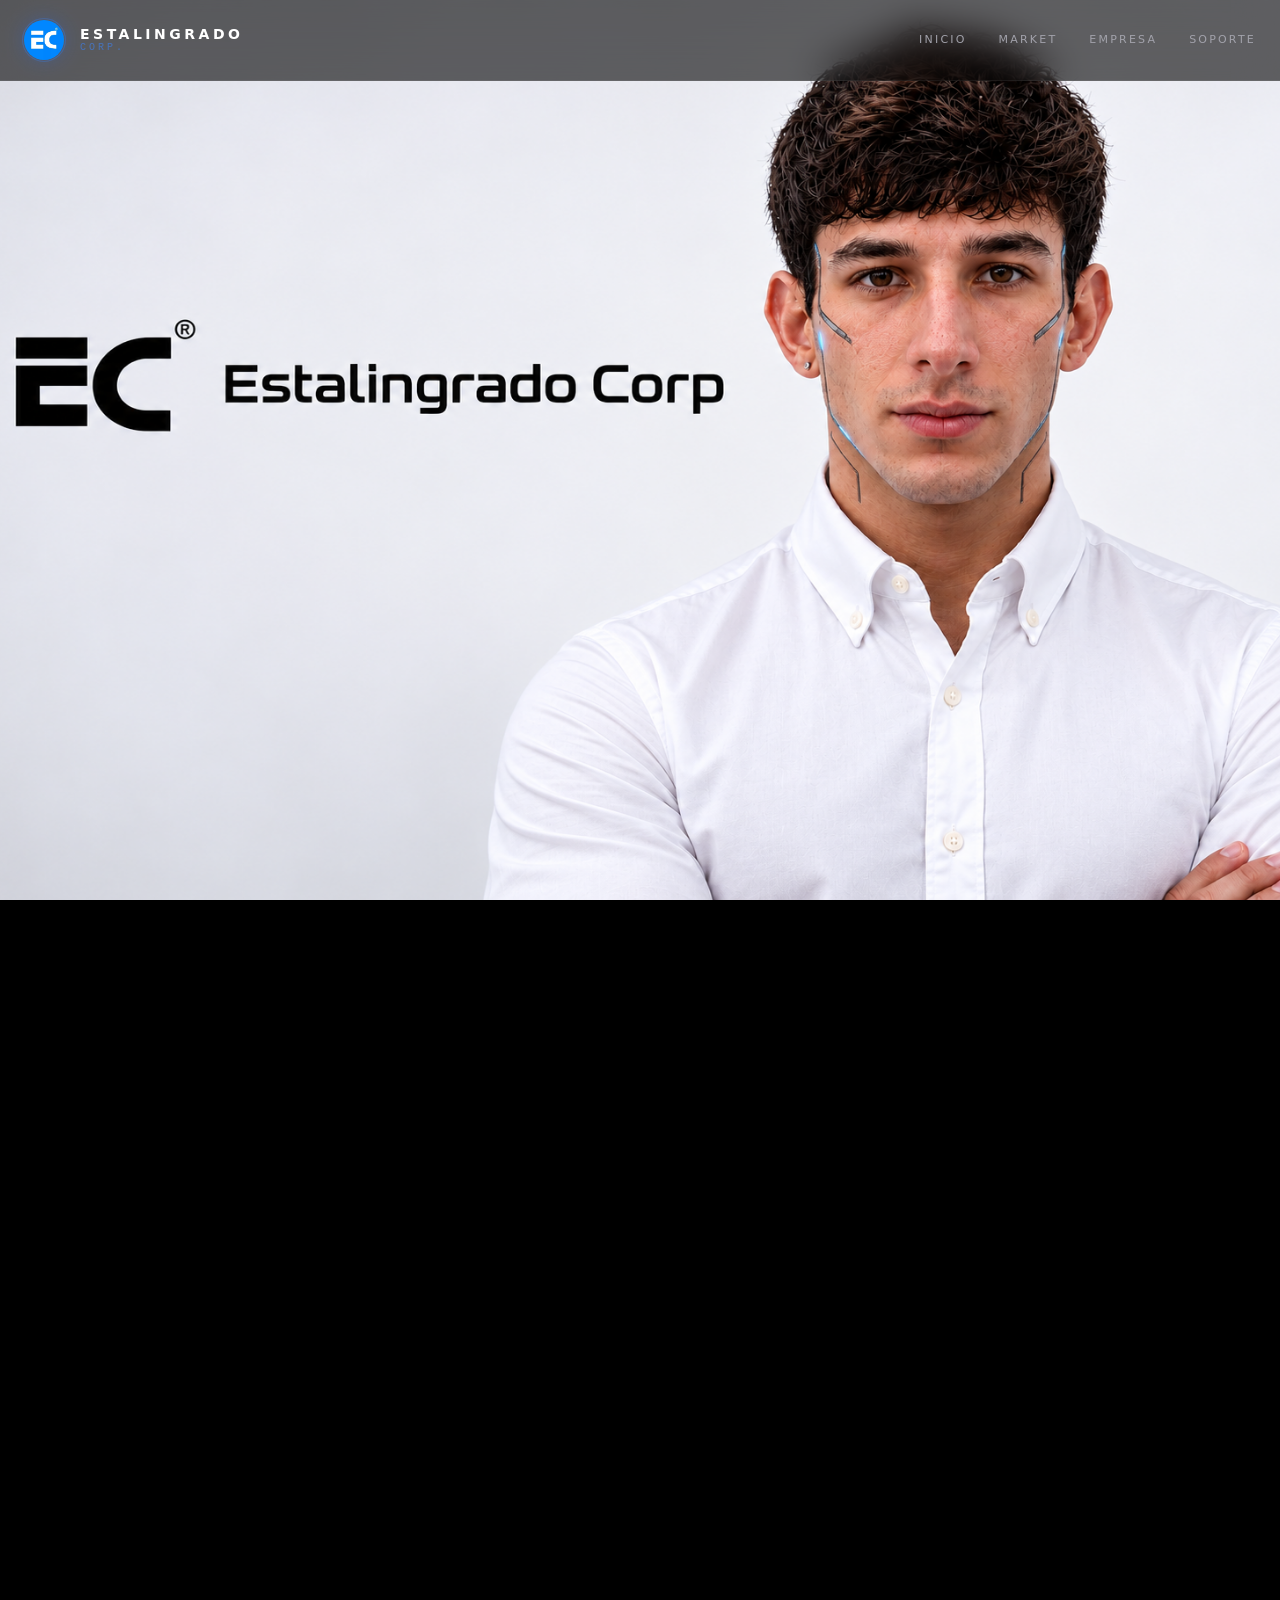
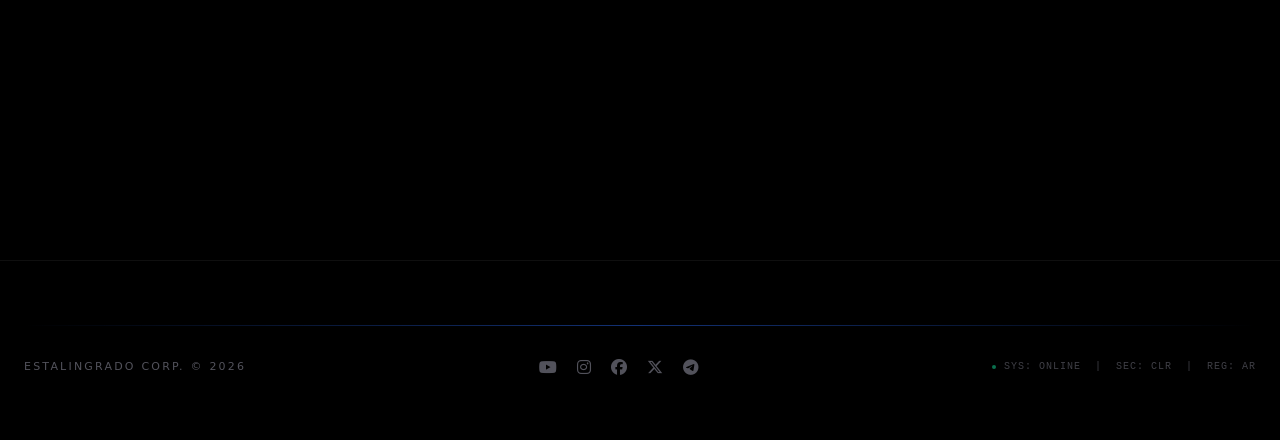
==== commit cd93dd32: "fix: quitar Contacto del menu de Soporte" ====
--- a/soporte/index.html
+++ b/soporte/index.html
@@ -56,7 +56,6 @@
       <a href="../market.html" class="nav-links__item">Market</a>
       <a href="../empresa.html" class="nav-links__item">Empresa</a>
       <a href="soporte.html" class="nav-links__item">Soporte</a>
-      <a href="#contacto" class="nav-links__item">Contacto</a>
     </nav>
 
     <button class="nav-toggle" id="nav-toggle" type="button" aria-expanded="false" aria-controls="mobile-menu" aria-label="Abrir menú">
@@ -75,7 +74,6 @@
     <a href="../market.html" class="mobile-menu__link">Market</a>
     <a href="../empresa.html" class="mobile-menu__link">Empresa</a>
     <a href="soporte.html" class="mobile-menu__link">Soporte</a>
-    <a href="#contacto" class="mobile-menu__link">Contacto</a>
   </nav>
 </div>
 
